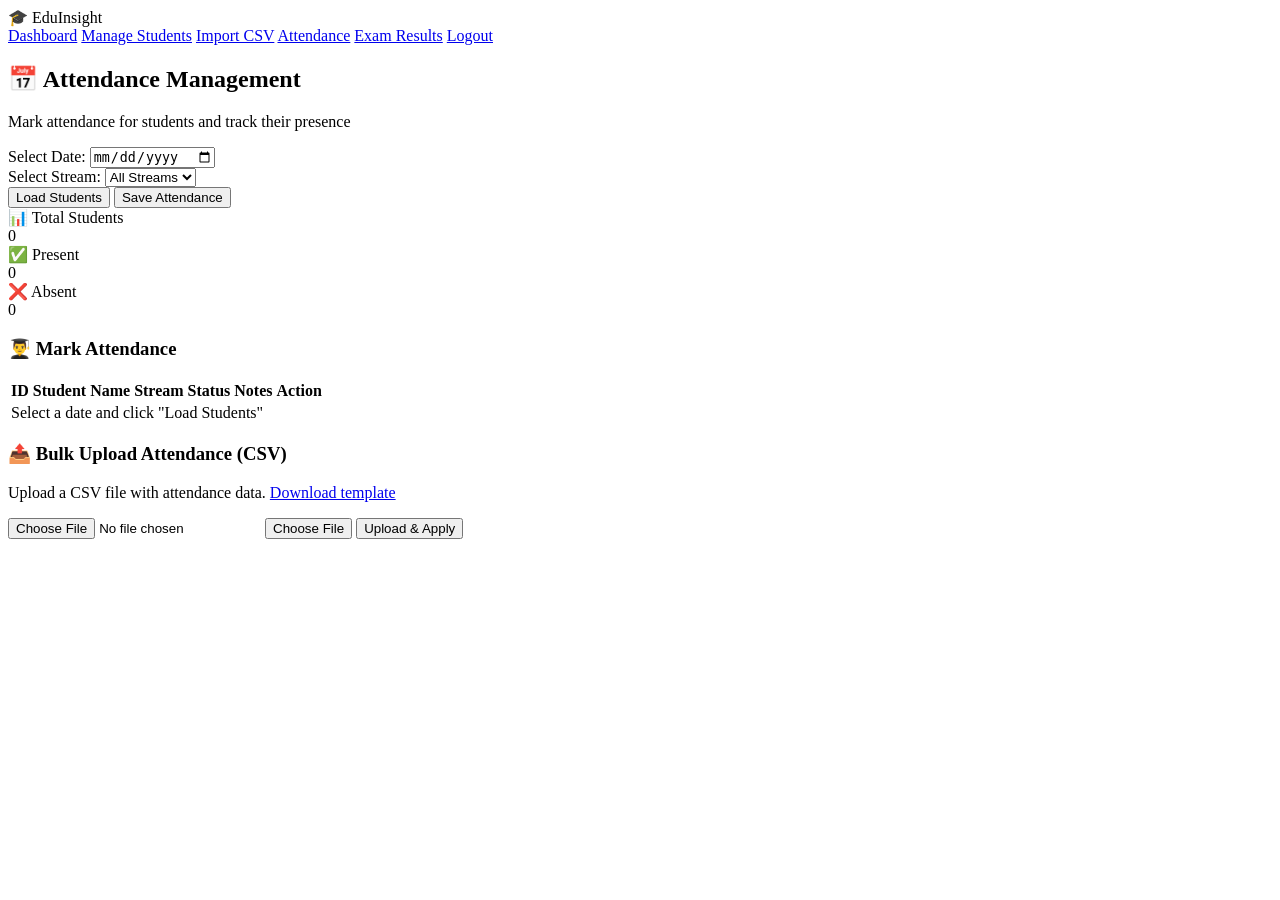
==== attendance.html @ 19fb0bd2 "Add files via upload" ====
<!DOCTYPE html>
<html lang="en">
<head>
    <meta charset="UTF-8">
    <meta name="viewport" content="width=device-width, initial-scale=1.0">
    <title>Attendance Management - EduInsight</title>
    <link rel="stylesheet" href="css/style.css">
</head>
<body>
    <nav class="navbar">
        <div class="logo">🎓 Edu<span>Insight</span></div>
        <div class="nav-links">
            <a href="teacher-dashboard.html">Dashboard</a>
            <a href="student-management.html">Manage Students</a>
            <a href="csv-import.html">Import CSV</a>
            <a href="attendance.html">Attendance</a>
            <a href="exam-results.html">Exam Results</a>
            <a href="#" onclick="logoutToHome(); return false;">Logout</a>
        </div>
    </nav>

    <div class="container">
        <h2>📅 Attendance Management</h2>
        <p>Mark attendance for students and track their presence</p>
        
        <!-- Date Selector -->
        <div class="date-selector">
            <div>
                <label for="attendanceDate">Select Date:</label>
                <input type="date" id="attendanceDate" class="form-control inline-form-control" title="Select attendance date">
            </div>
            <div>
                <label for="streamFilter">Select Stream:</label>
                <select id="streamFilter" class="form-control inline-form-control" title="Select student stream">
                    <option value="all">All Streams</option>
                    <option value="Science">Science</option>
                    <option value="Commerce">Commerce</option>
                    <option value="Arts">Arts</option>
                </select>
            </div>
            <button class="btn btn-primary" onclick="loadAttendance()">Load Students</button>
            <button class="btn btn-success" onclick="saveAttendance()">Save Attendance</button>
        </div>
        
        <!-- Stats Summary -->
        <div class="stats-summary hidden" id="statsSummary">
            <div class="stat-box">
                <div>📊 Total Students</div>
                <div class="stat-value" id="totalStudents">0</div>
            </div>
            <div class="stat-box">
                <div>✅ Present</div>
                <div class="stat-value text-success" id="presentCount">0</div>
            </div>
            <div class="stat-box">
                <div>❌ Absent</div>
                <div class="stat-value text-danger" id="absentCount">0</div>
            </div>
        </div>
        
        <!-- Attendance Table -->
        <div class="card">
            <h3 class="card-title">👨‍🎓 Mark Attendance</h3>
            <div class="table-container attendance-table">
                <table id="attendanceTable">
                    <thead>
                        <tr><th>ID</th><th>Student Name</th><th>Stream</th><th>Status</th><th>Notes</th><th>Action</th></tr>
                    </thead>
                    <tbody id="attendanceTableBody">
                        <tr><td colspan="6" class="table-empty">Select a date and click "Load Students"</td></tr>
                    </tbody>
                </table>
            </div>
        </div>
        
        <!-- Bulk Upload Section -->
        <div class="bulk-upload">
            <h3>📤 Bulk Upload Attendance (CSV)</h3>
            <p>Upload a CSV file with attendance data. <a href="#" onclick="downloadAttendanceTemplate()">Download template</a></p>
            <div class="flex-row-10-mt10">
                <input type="file" id="attendanceCSV" class="hidden-input" accept=".csv">
                <button class="btn btn-outline" onclick="document.getElementById('attendanceCSV').click()">Choose File</button>
                <button class="btn btn-primary" onclick="bulkUploadAttendance()">Upload & Apply</button>
            </div>
        </div>
    </div>

    <script src="js/app-core.js"></script>
    <script>
        requireLogin('teacher');
        let students = [];
        
        let attendanceRecords = {};
        
        async function loadAttendance() {
            const date = document.getElementById('attendanceDate').value;
            const stream = document.getElementById('streamFilter').value;
            
            if (!date) {
                alert('Please select a date');
                return;
            }

            try {
                const data = await apiGet('/students');
                students = data.students || [];
            } catch (error) {
                alert(error.message || 'Cannot load students from backend');
                return;
            }
            
            // Initialize attendance for this date if not exists
            if (!attendanceRecords[date]) {
                attendanceRecords[date] = {};
                students.forEach(s => {
                    attendanceRecords[date][s.id] = { status: 'present', notes: '' };
                });
            }
            
            // Filter students by stream
            let filteredStudents = students;
            if (stream !== 'all') {
                filteredStudents = students.filter(s => s.stream === stream);
            }
            
            // Update stats
            const presentCount = filteredStudents.filter(s => attendanceRecords[date][s.id]?.status === 'present').length;
            const absentCount = filteredStudents.filter(s => attendanceRecords[date][s.id]?.status === 'absent').length;
            
            document.getElementById('totalStudents').textContent = filteredStudents.length;
            document.getElementById('presentCount').textContent = presentCount;
            document.getElementById('absentCount').textContent = absentCount;
            document.getElementById('statsSummary').style.display = 'grid';
            
            // Render table
            const tbody = document.getElementById('attendanceTableBody');
            tbody.innerHTML = '';
            
            filteredStudents.forEach(student => {
                const record = attendanceRecords[date][student.id] || { status: 'present', notes: '' };
                const row = tbody.insertRow();
                row.innerHTML = `
                    <td>${student.id}</td>
                    <td>${student.name}</td>
                    <td>${student.stream}</td>
                    <td id="status-${student.id}">
                        <span class="${record.status === 'present' ? 'present-status' : 'absent-status'}">
                            ${record.status === 'present' ? '✅ Present' : '❌ Absent'}
                        </span>
                    </td>
                    <td><input type="text" class="form-control" id="notes-${student.id}" placeholder="Add notes..." value="${record.notes}"></td>
                    <td>
                        <button class="present-btn" onclick="markPresent(${student.id}, '${date}')">Present</button>
                        <button class="absent-btn" onclick="markAbsent(${student.id}, '${date}')">Absent</button>
                    </td>
                `;
            });
        }
        
        function markPresent(studentId, date) {
            if (attendanceRecords[date] && attendanceRecords[date][studentId]) {
                attendanceRecords[date][studentId].status = 'present';
                document.getElementById(`status-${studentId}`).innerHTML = '<span class="present-status">✅ Present</span>';
                updateStats(date);
            }
        }
        
        function markAbsent(studentId, date) {
            if (attendanceRecords[date] && attendanceRecords[date][studentId]) {
                attendanceRecords[date][studentId].status = 'absent';
                document.getElementById(`status-${studentId}`).innerHTML = '<span class="absent-status">❌ Absent</span>';
                updateStats(date);
            }
        }
        
        function updateStats(date) {
            const stream = document.getElementById('streamFilter').value;
            let filteredStudents = students;
            if (stream !== 'all') {
                filteredStudents = students.filter(s => s.stream === stream);
            }
            
            const presentCount = filteredStudents.filter(s => attendanceRecords[date][s.id]?.status === 'present').length;
            const absentCount = filteredStudents.filter(s => attendanceRecords[date][s.id]?.status === 'absent').length;
            
            document.getElementById('presentCount').textContent = presentCount;
            document.getElementById('absentCount').textContent = absentCount;
        }
        
        function saveAttendance() {
            const date = document.getElementById('attendanceDate').value;
            
            // Save notes
            students.forEach(student => {
                const notesInput = document.getElementById(`notes-${student.id}`);
                if (notesInput && attendanceRecords[date] && attendanceRecords[date][student.id]) {
                    attendanceRecords[date][student.id].notes = notesInput.value;
                }
            });
            
            localStorage.setItem('attendanceRecords', JSON.stringify(attendanceRecords));
            alert(`Attendance for ${date} saved successfully!`);
        }
        
        function downloadAttendanceTemplate() {
            const template = "Student ID,Student Name,Status,Notes\n1,John Doe,Present,\n2,Jane Smith,Absent,Sick leave\n3,Bob Wilson,Present,\n4,Alice Brown,Absent,\n5,Charlie Davis,Present,";
            const blob = new Blob([template], { type: 'text/csv' });
            const link = document.createElement('a');
            link.href = URL.createObjectURL(blob);
            link.download = 'attendance_template.csv';
            link.click();
        }
        
        function bulkUploadAttendance() {
            const fileInput = document.getElementById('attendanceCSV');
            const file = fileInput.files[0];
            
            if (!file) {
                alert('Please select a CSV file');
                return;
            }
            
            const reader = new FileReader();
            reader.onload = function(e) {
                const content = e.target.result;
                const lines = content.split('\n');
                const date = document.getElementById('attendanceDate').value;
                
                if (!date) {
                    alert('Please select a date first');
                    return;
                }
                
                if (!attendanceRecords[date]) {
                    attendanceRecords[date] = {};
                    students.forEach(s => {
                        attendanceRecords[date][s.id] = { status: 'present', notes: '' };
                    });
                }
                
                for (let i = 1; i < lines.length; i++) {
                    const parts = lines[i].split(',');
                    if (parts.length >= 3) {
                        const studentId = parseInt(parts[0]);
                        const status = parts[2].toLowerCase().trim();
                        
                        if (attendanceRecords[date][studentId]) {
                            attendanceRecords[date][studentId].status = status === 'present' ? 'present' : 'absent';
                            if (parts[3]) {
                                attendanceRecords[date][studentId].notes = parts[3].trim();
                            }
                        }
                    }
                }
                
                loadAttendance();
                alert('Bulk attendance uploaded successfully!');
            };
            reader.readAsText(file);
        }
        
        const storedRecords = localStorage.getItem('attendanceRecords');
        if (storedRecords) {
            attendanceRecords = JSON.parse(storedRecords);
        }

        // Set today's date as default
        document.getElementById('attendanceDate').value = new Date().toISOString().split('T')[0];
    </script>
</body>
</html>
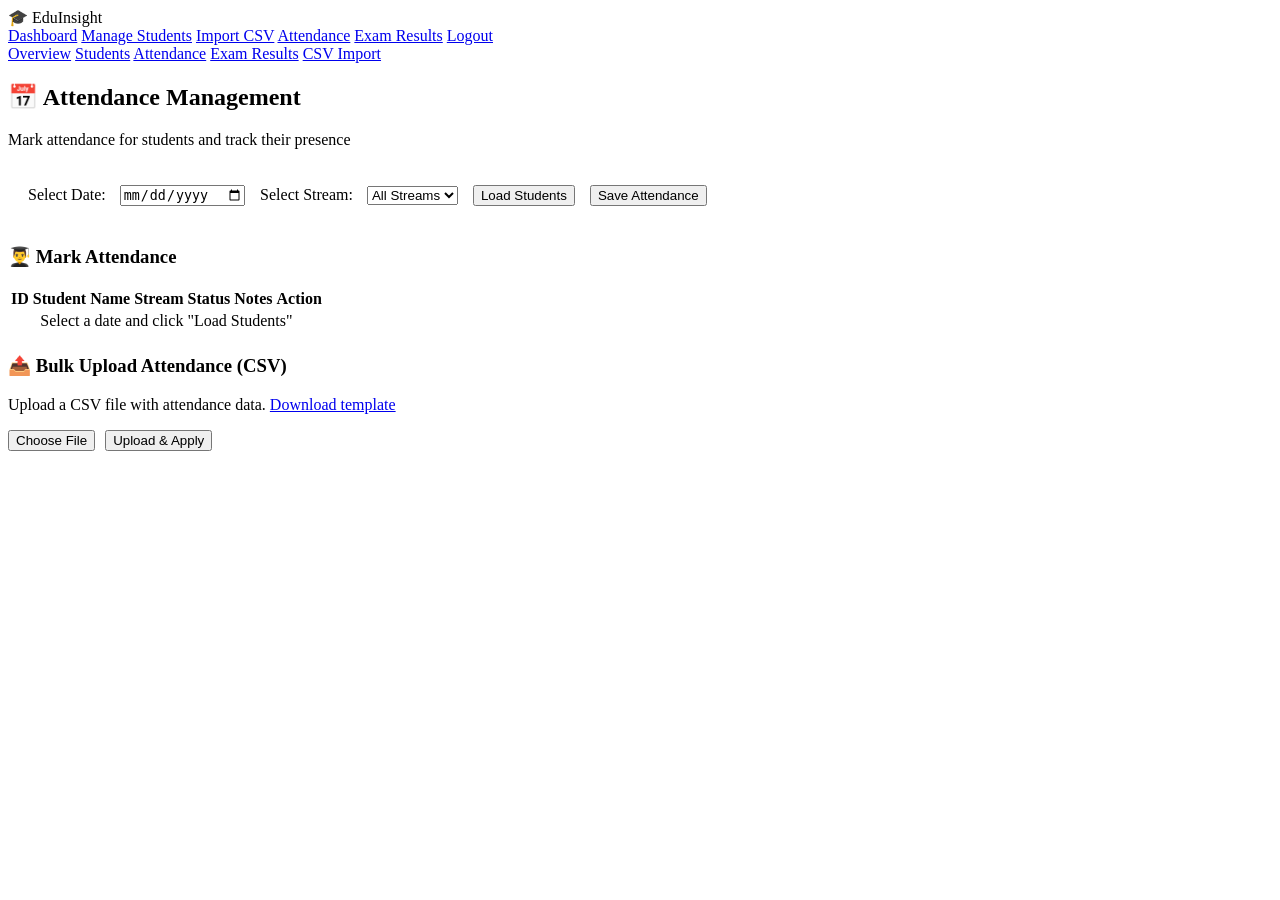
==== commit 1be5644b: "Add files via upload" ====
--- a/attendance.html
+++ b/attendance.html
@@ -20,65 +20,74 @@
     </nav>
 
     <div class="container">
+        <div class="teacher-page-tabs" aria-label="Teacher pages">
+            <a class="teacher-page-tab" href="teacher-dashboard.html">Overview</a>
+            <a class="teacher-page-tab" href="student-management.html">Students</a>
+            <a class="teacher-page-tab" href="attendance.html">Attendance</a>
+            <a class="teacher-page-tab" href="exam-results.html">Exam Results</a>
+            <a class="teacher-page-tab" href="csv-import.html">CSV Import</a>
+        </div>
+
         <h2>📅 Attendance Management</h2>
         <p>Mark attendance for students and track their presence</p>
         
-        <!-- Date Selector -->
-        <div class="date-selector">
-            <div>
-                <label for="attendanceDate">Select Date:</label>
-                <input type="date" id="attendanceDate" class="form-control inline-form-control" title="Select attendance date">
-            </div>
-            <div>
-                <label for="streamFilter">Select Stream:</label>
-                <select id="streamFilter" class="form-control inline-form-control" title="Select student stream">
-                    <option value="all">All Streams</option>
-                    <option value="Science">Science</option>
-                    <option value="Commerce">Commerce</option>
-                    <option value="Arts">Arts</option>
-                </select>
-            </div>
-            <button class="btn btn-primary" onclick="loadAttendance()">Load Students</button>
-            <button class="btn btn-success" onclick="saveAttendance()">Save Attendance</button>
-        </div>
-        
-        <!-- Stats Summary -->
-        <div class="stats-summary hidden" id="statsSummary">
-            <div class="stat-box">
-                <div>📊 Total Students</div>
+        <div class="card" style="margin-bottom: 20px; padding: 20px;">
+            <div style="display: flex; gap: 15px; align-items: center; flex-wrap: wrap;">
+                <div>
+                    <label for="attendanceDate">Select Date:</label>
+                    <input type="date" id="attendanceDate" class="form-control" style="width: auto; display: inline-block; margin-left: 10px;">
+                </div>
+                <div>
+                    <label for="streamFilter">Select Stream:</label>
+                    <select id="streamFilter" class="form-control" style="width: auto; display: inline-block; margin-left: 10px;">
+                        <option value="all">All Streams</option>
+                        <option value="Science">Science</option>
+                        <option value="Commerce">Commerce</option>
+                        <option value="Arts">Arts</option>
+                    </select>
+                </div>
+                <button class="btn btn-primary" onclick="loadAttendance()">Load Students</button>
+                <button class="btn btn-success" onclick="saveAttendance()">Save Attendance</button>
+            </div>
+        </div>
+        
+        <div class="grid grid-3" id="statsSummary" style="display: none; margin-bottom: 20px;">
+            <div class="card text-center">
+                <div style="font-size: 32px;">📊</div>
                 <div class="stat-value" id="totalStudents">0</div>
-            </div>
-            <div class="stat-box">
-                <div>✅ Present</div>
-                <div class="stat-value text-success" id="presentCount">0</div>
-            </div>
-            <div class="stat-box">
-                <div>❌ Absent</div>
-                <div class="stat-value text-danger" id="absentCount">0</div>
-            </div>
-        </div>
-        
-        <!-- Attendance Table -->
+                <div class="stat-label">Total Students</div>
+            </div>
+            <div class="card text-center">
+                <div style="font-size: 32px;">✅</div>
+                <div class="stat-value" id="presentCount" style="color: #4CAF50;">0</div>
+                <div class="stat-label">Present</div>
+            </div>
+            <div class="card text-center">
+                <div style="font-size: 32px;">❌</div>
+                <div class="stat-value" id="absentCount" style="color: #FF4C4C;">0</div>
+                <div class="stat-label">Absent</div>
+            </div>
+        </div>
+        
         <div class="card">
             <h3 class="card-title">👨‍🎓 Mark Attendance</h3>
-            <div class="table-container attendance-table">
+            <div class="table-container">
                 <table id="attendanceTable">
                     <thead>
                         <tr><th>ID</th><th>Student Name</th><th>Stream</th><th>Status</th><th>Notes</th><th>Action</th></tr>
                     </thead>
                     <tbody id="attendanceTableBody">
-                        <tr><td colspan="6" class="table-empty">Select a date and click "Load Students"</td></tr>
+                        <tr><td colspan="6" style="text-align: center;">Select a date and click "Load Students"</td><tr>
                     </tbody>
                 </table>
             </div>
         </div>
         
-        <!-- Bulk Upload Section -->
-        <div class="bulk-upload">
-            <h3>📤 Bulk Upload Attendance (CSV)</h3>
+        <div class="card" style="margin-top: 20px;">
+            <h3 class="card-title">📤 Bulk Upload Attendance (CSV)</h3>
             <p>Upload a CSV file with attendance data. <a href="#" onclick="downloadAttendanceTemplate()">Download template</a></p>
-            <div class="flex-row-10-mt10">
-                <input type="file" id="attendanceCSV" class="hidden-input" accept=".csv">
+            <div style="display: flex; gap: 10px; margin-top: 10px;">
+                <input type="file" id="attendanceCSV" accept=".csv" style="display: none;">
                 <button class="btn btn-outline" onclick="document.getElementById('attendanceCSV').click()">Choose File</button>
                 <button class="btn btn-primary" onclick="bulkUploadAttendance()">Upload & Apply</button>
             </div>
@@ -88,8 +97,8 @@
     <script src="js/app-core.js"></script>
     <script>
         requireLogin('teacher');
+        
         let students = [];
-        
         let attendanceRecords = {};
         
         async function loadAttendance() {
@@ -104,57 +113,69 @@
             try {
                 const data = await apiGet('/students');
                 students = data.students || [];
+                
+                try {
+                    const attendanceData = await fetch(`http://localhost:8080/api/attendance?date=${date}`);
+                    const attendanceResult = await attendanceData.json();
+                    
+                    if (attendanceResult.success && attendanceResult.attendance) {
+                        attendanceRecords[date] = {};
+                        attendanceResult.attendance.forEach(record => {
+                            attendanceRecords[date][record.studentId] = {
+                                status: record.status,
+                                notes: record.notes || ''
+                            };
+                        });
+                    }
+                } catch (error) {
+                    console.log('No existing attendance for this date');
+                }
+                
+                if (!attendanceRecords[date]) {
+                    attendanceRecords[date] = {};
+                    students.forEach(s => {
+                        attendanceRecords[date][s.id] = { status: 'present', notes: '' };
+                    });
+                }
+                
+                let filteredStudents = students;
+                if (stream !== 'all') {
+                    filteredStudents = students.filter(s => s.stream === stream);
+                }
+                
+                const presentCount = filteredStudents.filter(s => attendanceRecords[date][s.id]?.status === 'present').length;
+                const absentCount = filteredStudents.filter(s => attendanceRecords[date][s.id]?.status === 'absent').length;
+                
+                document.getElementById('totalStudents').textContent = filteredStudents.length;
+                document.getElementById('presentCount').textContent = presentCount;
+                document.getElementById('absentCount').textContent = absentCount;
+                document.getElementById('statsSummary').style.display = 'grid';
+                
+                const tbody = document.getElementById('attendanceTableBody');
+                tbody.innerHTML = '';
+                
+                filteredStudents.forEach(student => {
+                    const record = attendanceRecords[date][student.id] || { status: 'present', notes: '' };
+                    const row = tbody.insertRow();
+                    row.innerHTML = `
+                        <td>${student.id}</td>
+                        <td>${student.name}</td>
+                        <td>${student.stream}</td>
+                        <td id="status-${student.id}">
+                            <span class="${record.status === 'present' ? 'present-status' : 'absent-status'}">
+                                ${record.status === 'present' ? '✅ Present' : '❌ Absent'}
+                            </span>
+                        </td>
+                        <td><input type="text" class="form-control" id="notes-${student.id}" placeholder="Add notes..." value="${(record.notes || '').replace(/"/g, '&quot;')}" style="width: 150px;"></td>
+                        <td>
+                            <button class="present-btn" onclick="markPresent(${student.id}, '${date}')">Present</button>
+                            <button class="absent-btn" onclick="markAbsent(${student.id}, '${date}')">Absent</button>
+                        </td>
+                    `;
+                });
             } catch (error) {
-                alert(error.message || 'Cannot load students from backend');
-                return;
-            }
-            
-            // Initialize attendance for this date if not exists
-            if (!attendanceRecords[date]) {
-                attendanceRecords[date] = {};
-                students.forEach(s => {
-                    attendanceRecords[date][s.id] = { status: 'present', notes: '' };
-                });
-            }
-            
-            // Filter students by stream
-            let filteredStudents = students;
-            if (stream !== 'all') {
-                filteredStudents = students.filter(s => s.stream === stream);
-            }
-            
-            // Update stats
-            const presentCount = filteredStudents.filter(s => attendanceRecords[date][s.id]?.status === 'present').length;
-            const absentCount = filteredStudents.filter(s => attendanceRecords[date][s.id]?.status === 'absent').length;
-            
-            document.getElementById('totalStudents').textContent = filteredStudents.length;
-            document.getElementById('presentCount').textContent = presentCount;
-            document.getElementById('absentCount').textContent = absentCount;
-            document.getElementById('statsSummary').style.display = 'grid';
-            
-            // Render table
-            const tbody = document.getElementById('attendanceTableBody');
-            tbody.innerHTML = '';
-            
-            filteredStudents.forEach(student => {
-                const record = attendanceRecords[date][student.id] || { status: 'present', notes: '' };
-                const row = tbody.insertRow();
-                row.innerHTML = `
-                    <td>${student.id}</td>
-                    <td>${student.name}</td>
-                    <td>${student.stream}</td>
-                    <td id="status-${student.id}">
-                        <span class="${record.status === 'present' ? 'present-status' : 'absent-status'}">
-                            ${record.status === 'present' ? '✅ Present' : '❌ Absent'}
-                        </span>
-                    </td>
-                    <td><input type="text" class="form-control" id="notes-${student.id}" placeholder="Add notes..." value="${record.notes}"></td>
-                    <td>
-                        <button class="present-btn" onclick="markPresent(${student.id}, '${date}')">Present</button>
-                        <button class="absent-btn" onclick="markAbsent(${student.id}, '${date}')">Absent</button>
-                    </td>
-                `;
-            });
+                alert('Failed to load students. Make sure backend is running.');
+            }
         }
         
         function markPresent(studentId, date) {
@@ -187,23 +208,44 @@
             document.getElementById('absentCount').textContent = absentCount;
         }
         
-        function saveAttendance() {
+        async function saveAttendance() {
             const date = document.getElementById('attendanceDate').value;
-            
-            // Save notes
-            students.forEach(student => {
-                const notesInput = document.getElementById(`notes-${student.id}`);
-                if (notesInput && attendanceRecords[date] && attendanceRecords[date][student.id]) {
-                    attendanceRecords[date][student.id].notes = notesInput.value;
-                }
-            });
+            const currentUser = getCurrentUser();
+            const teacherId = currentUser?.id || 1;
+            let savedCount = 0;
+            let failCount = 0;
+            
+            for (const student of students) {
+                const status = attendanceRecords[date]?.[student.id]?.status || 'present';
+                const notes = document.getElementById(`notes-${student.id}`)?.value || '';
+                
+                try {
+                    const response = await fetch('http://localhost:8080/api/attendance', {
+                        method: 'POST',
+                        headers: { 'Content-Type': 'application/x-www-form-urlencoded' },
+                        body: new URLSearchParams({
+                            studentId: student.id,
+                            date: date,
+                            status: status,
+                            notes: notes,
+                            markedBy: teacherId
+                        }).toString()
+                    });
+                    
+                    const data = await response.json();
+                    if (data.success) savedCount++;
+                    else failCount++;
+                } catch (error) {
+                    failCount++;
+                }
+            }
             
             localStorage.setItem('attendanceRecords', JSON.stringify(attendanceRecords));
-            alert(`Attendance for ${date} saved successfully!`);
+            alert(`Attendance for ${date} saved!\n✅ Success: ${savedCount}\n❌ Failed: ${failCount}`);
         }
         
         function downloadAttendanceTemplate() {
-            const template = "Student ID,Student Name,Status,Notes\n1,John Doe,Present,\n2,Jane Smith,Absent,Sick leave\n3,Bob Wilson,Present,\n4,Alice Brown,Absent,\n5,Charlie Davis,Present,";
+            const template = "Student ID,Student Name,Status,Notes\n1,John Doe,Present,\n2,Jane Smith,Absent,Sick leave";
             const blob = new Blob([template], { type: 'text/csv' });
             const link = document.createElement('a');
             link.href = URL.createObjectURL(blob);
@@ -252,7 +294,6 @@
                         }
                     }
                 }
-                
                 loadAttendance();
                 alert('Bulk attendance uploaded successfully!');
             };
@@ -263,9 +304,16 @@
         if (storedRecords) {
             attendanceRecords = JSON.parse(storedRecords);
         }
-
-        // Set today's date as default
+        
         document.getElementById('attendanceDate').value = new Date().toISOString().split('T')[0];
+        
+        function logoutToHome() {
+            localStorage.removeItem('isLoggedIn');
+            localStorage.removeItem('userEmail');
+            localStorage.removeItem('userRole');
+            localStorage.removeItem('userName');
+            window.location.href = 'index.html';
+        }
     </script>
 </body>
 </html>
